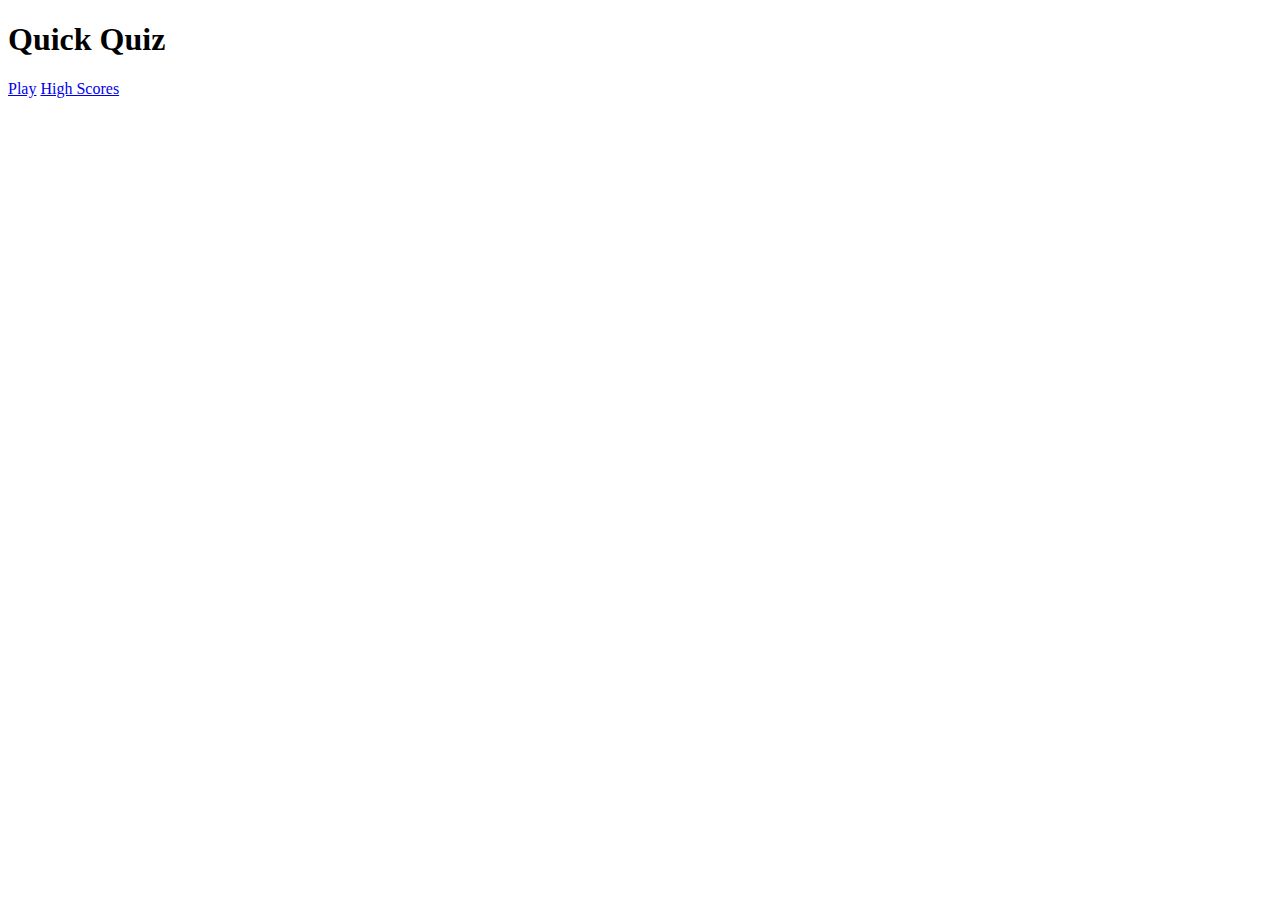
==== index.html @ 61116bce "Initial Commit adding readme and project outline" ====
<!DOCTYPE html>
<html lang="en">
<head>
    <meta charset="UTF-8">
    <meta name="viewport" content="width=device-width, initial-scale=1.0">
    <meta http-equiv="X-UA-Compatible" content="ie=edge">
    <title>Quick Quiz</title>
    <link rel ="stylesheet" href="app.css" />
</head>
<body>
    <div class="container">
        <div id="home" class="flex-center flex-column">
            <h1>Quick Quiz</h1>
            <a class="btn" href="/game.html">Play</a>
            <a class="btn" href="/highschores.html">High Scores</a>
        </div>
    </div>
</body>
</html>
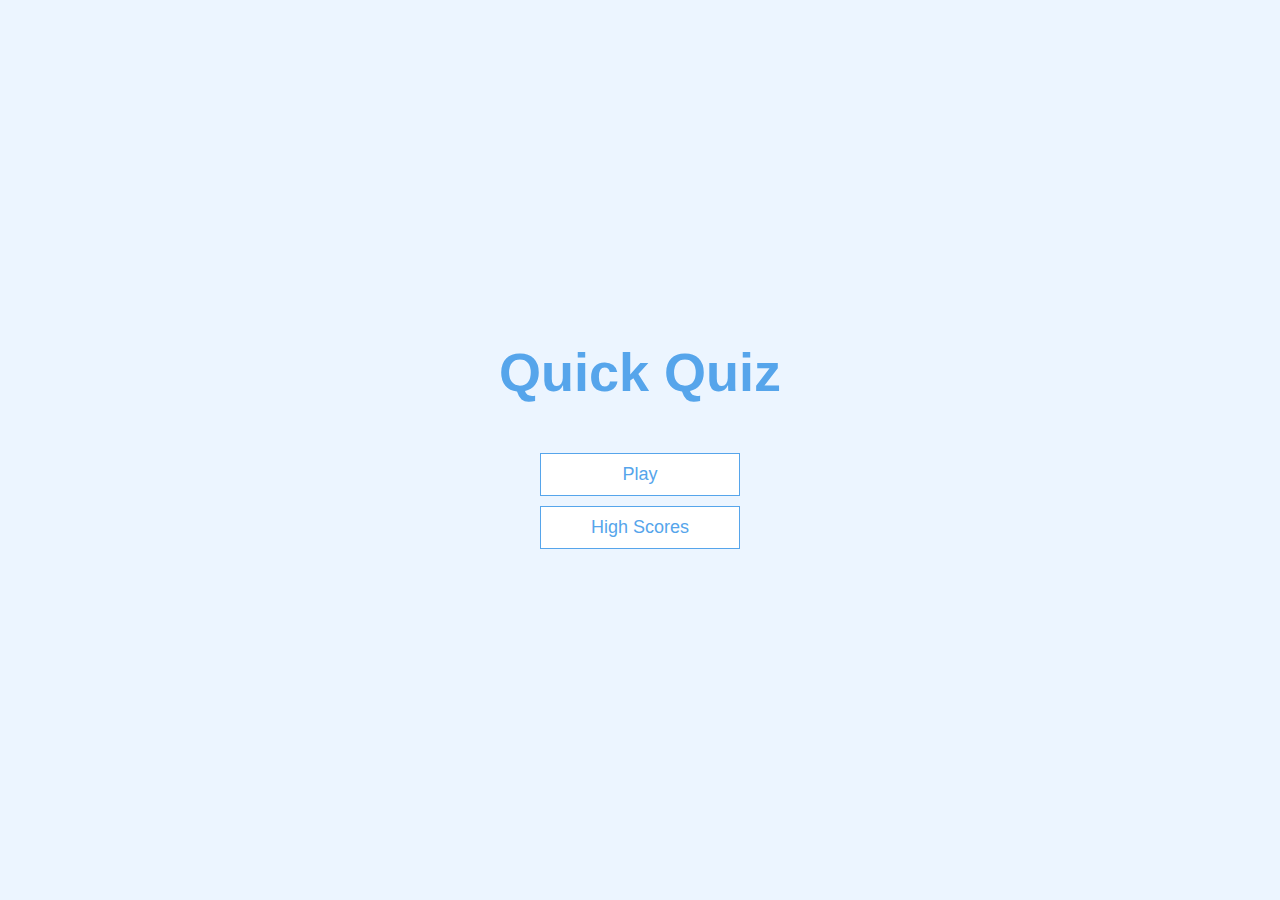
==== commit de81cfb4: "Added highscores page." ====
--- a/index.html
+++ b/index.html
@@ -12,7 +12,7 @@
         <div id="home" class="flex-center flex-column">
             <h1>Quick Quiz</h1>
             <a class="btn" href="/game.html">Play</a>
-            <a class="btn" href="/highschores.html">High Scores</a>
+            <a class="btn" href="/highscores.html">High Scores</a>
         </div>
     </div>
 </body>
--- a/app.css
+++ b/app.css
@@ -0,0 +1,127 @@
+:root {
+    background-color: #ecf5ff;
+    font-size: 62.5%; /* default font size is 16px. 62.5% of that is 10px. REM based off of this */
+}
+
+*{
+    box-sizing: border-box;
+    font-family: Arial, Helvetica, sans-serif;
+    margin: 0;
+    padding: 0;
+    color: #333;
+}
+
+h1,
+h2,
+h3,
+h4 {
+    margin-bottom: 1rem;
+}
+
+h1 {
+    font-size: 5.4rem;
+    color: #56a5eb;
+    margin-bottom: 5rem;
+}
+
+h1 > span {
+    font-size: 2.4rem;
+    font-weight: 500;
+}
+
+h2 {
+    font-size: 4.2rem;
+    margin-bottom: 4rem;
+    font-weight: 700;
+}
+
+h3 {
+    font-size: 2.8rem;
+    font-weight: 500;
+}
+
+/* UTILITIES */
+
+.container {
+    width: 100vw;
+    height: 100vh;
+    display: flex;              /* turns container into a flexbox container */
+    justify-content: center;    /* center horizontally */
+    align-items: center;        /* center vertically */
+    max-width: 80rem;
+    margin: 0 auto;             /* center content as screen gets bigger, but maintain full width and height if smaller*/
+    padding: 2rem;
+}
+
+.container > * {                /* any child of container will have these properties */
+    width: 100%;
+}
+
+.flex-column {
+    display: flex;
+    flex-direction: column;     /* by default, flex box is horizontal, this will make it vertical and allow items to stack on top of each other. */
+}
+
+.flex-center {
+    justify-content: center;
+    align-items: center;
+}
+
+.justify-center {
+    justify-content: center;
+}
+
+.text-center {
+    text-align: center;
+}
+
+.hidden {
+    display: none;
+}
+
+/* BUTTONS */
+.btn { 
+    font-size: 1.8rem;
+    padding: 1rem 0;
+    width: 20rem;
+    text-align: center;
+    border: 0.1rem solid #56a5eb;
+    margin-bottom: 1rem;
+    text-decoration: none;
+    color: #56a5eb;
+    background-color: white;
+}
+
+.btn:hover {
+    cursor: pointer;
+    box-shadow: 0 0.4rem 1.4rem 0 rgba(86, 185, 235, 0.5);
+    transform: translateY(-0.1rem);
+    transition: transform 150ms;
+}
+
+.btn[disabled]:hover {
+    cursor: not-allowed;
+    box-shadow: none;
+    transform: none;
+}
+
+/* FORMS */
+form {
+    width: 100%;
+    display: flex;
+    flex-direction: column;
+    align-items: center;
+}
+
+input {
+    margin-bottom: 1rem;
+    width: 20rem;
+    padding: 1.5rem;
+    font-size: 1.8rem;
+    border: none;
+    box-shadow: 0 0.1rem 1.4rem 0 rgba(86, 185, 235, 0.5);
+}
+
+input::placeholder{
+    color: #aaa;
+}